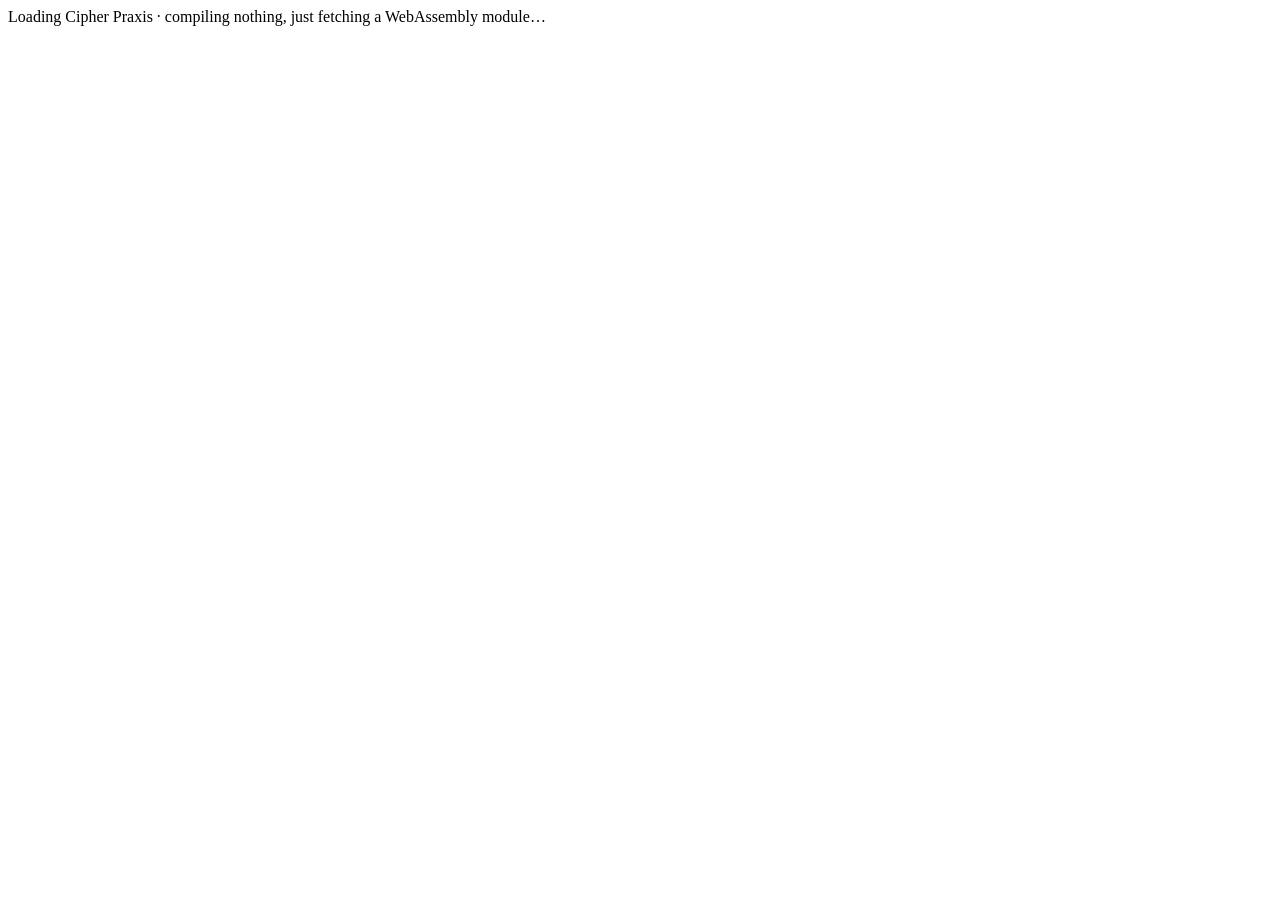
==== static/index.html @ 63809584 "feat(cryptography): initialize Cipher Praxis cryptography knowledge base" ====
<!doctype html>
<html lang="en">
<head>
  <meta charset="utf-8">
  <meta name="viewport" content="width=device-width, initial-scale=1">
  <meta name="color-scheme" content="light">
  <meta name="theme-color" content="#ffffff">
  <meta name="description" content="Cipher Praxis — A Dilate Cryptography Knowledge Base. Cipher models, algebra, cryptanalysis techniques, statistical instruments, solvers, validation protocols and WebAssembly labs.">
  <title>Cipher Praxis — A Dilate Cryptography Knowledge Base</title>
  <link rel="icon" type="image/svg+xml" href="/favicon.svg">
  <link rel="preconnect" href="https://fonts.googleapis.com">
  <link rel="preconnect" href="https://fonts.gstatic.com" crossorigin>
  <link rel="stylesheet" href="https://fonts.googleapis.com/css2?family=Geist:wght@400;500;600&family=Adamina&family=DM+Mono:wght@400;500&display=swap">
  <link rel="stylesheet" href="/styles.css">
  <link rel="modulepreload" href="/pkg/praxis.js">
</head>
<body>
  <div id="boot" class="boot" aria-live="polite">
    <div class="boot-mark" aria-hidden="true"></div>
    <div class="boot-text mono">Loading Cipher Praxis · compiling nothing, just fetching a WebAssembly module…</div>
    <noscript><p class="boot-noscript">Cipher Praxis runs entirely in your browser and needs JavaScript and WebAssembly enabled.</p></noscript>
  </div>
  <script type="module">
    import init from '/pkg/praxis.js';
    init().then(() => {
      const b = document.getElementById('boot');
      if (b) b.remove();
    }).catch((err) => {
      const t = document.querySelector('.boot-text');
      if (t) t.textContent = 'The WebAssembly module failed to load: ' + err;
      console.error(err);
    });
  </script>
</body>
</html>
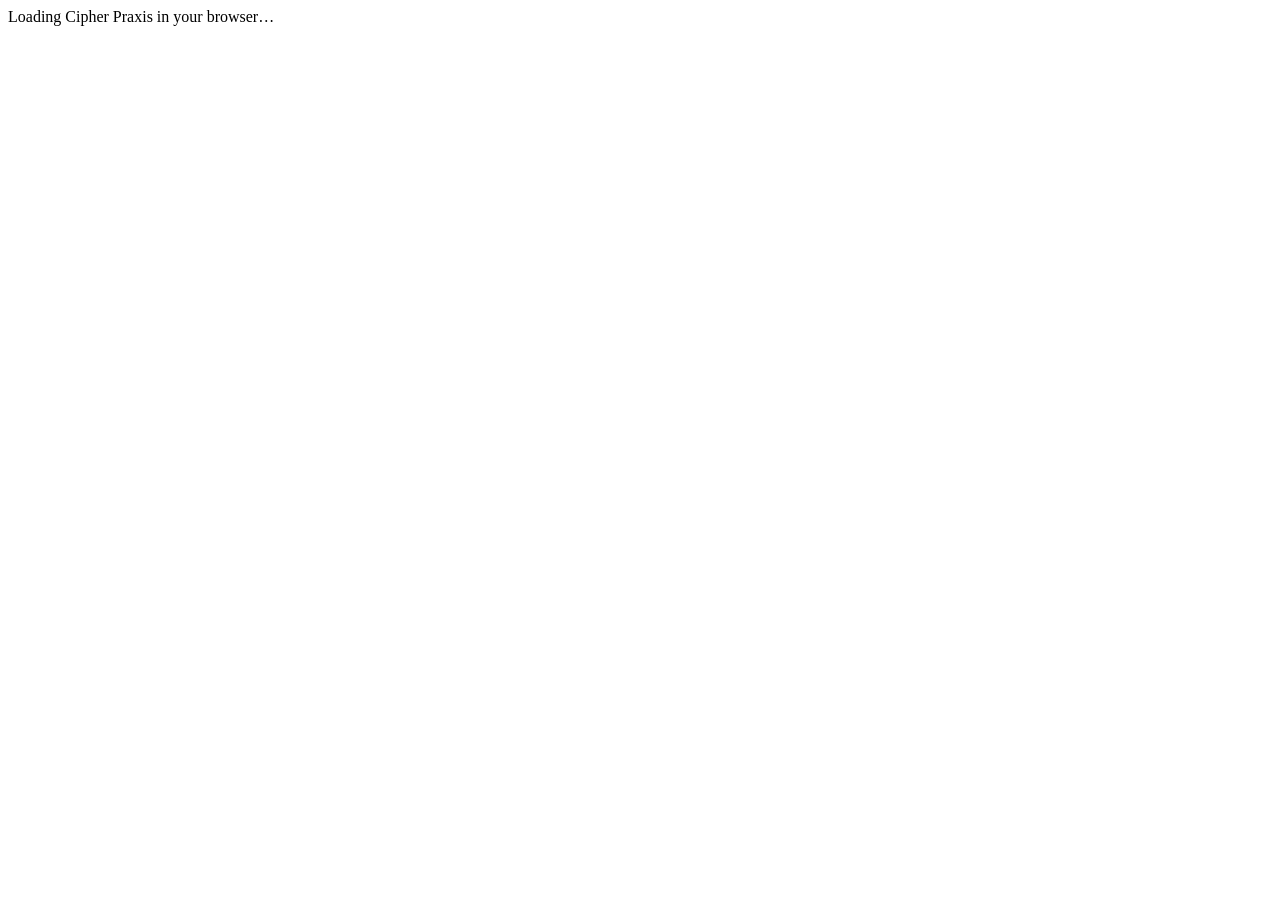
==== commit 2e63cfe5: "feat(crypto): browsable cryptography knowledge base" ====
--- a/static/index.html
+++ b/static/index.html
@@ -5,7 +5,7 @@
   <meta name="viewport" content="width=device-width, initial-scale=1">
   <meta name="color-scheme" content="light">
   <meta name="theme-color" content="#ffffff">
-  <meta name="description" content="Cipher Praxis — A Dilate Cryptography Knowledge Base. Cipher models, algebra, cryptanalysis techniques, statistical instruments, solvers, validation protocols and WebAssembly labs.">
+  <meta name="description" content="Cipher Praxis explains ciphers, cryptanalysis, statistics, solvers, checks, and browser-based labs.">
   <title>Cipher Praxis — A Dilate Cryptography Knowledge Base</title>
   <link rel="icon" type="image/svg+xml" href="/favicon.svg">
   <link rel="preconnect" href="https://fonts.googleapis.com">
@@ -17,8 +17,8 @@
 <body>
   <div id="boot" class="boot" aria-live="polite">
     <div class="boot-mark" aria-hidden="true"></div>
-    <div class="boot-text mono">Loading Cipher Praxis · compiling nothing, just fetching a WebAssembly module…</div>
-    <noscript><p class="boot-noscript">Cipher Praxis runs entirely in your browser and needs JavaScript and WebAssembly enabled.</p></noscript>
+    <div class="boot-text mono">Loading Cipher Praxis in your browser…</div>
+    <noscript><p class="boot-noscript">Turn on JavaScript and WebAssembly to use Cipher Praxis in your browser.</p></noscript>
   </div>
   <script type="module">
     import init from '/pkg/praxis.js';
@@ -27,7 +27,7 @@
       if (b) b.remove();
     }).catch((err) => {
       const t = document.querySelector('.boot-text');
-      if (t) t.textContent = 'The WebAssembly module failed to load: ' + err;
+      if (t) t.textContent = 'Cipher Praxis could not load: ' + err;
       console.error(err);
     });
   </script>
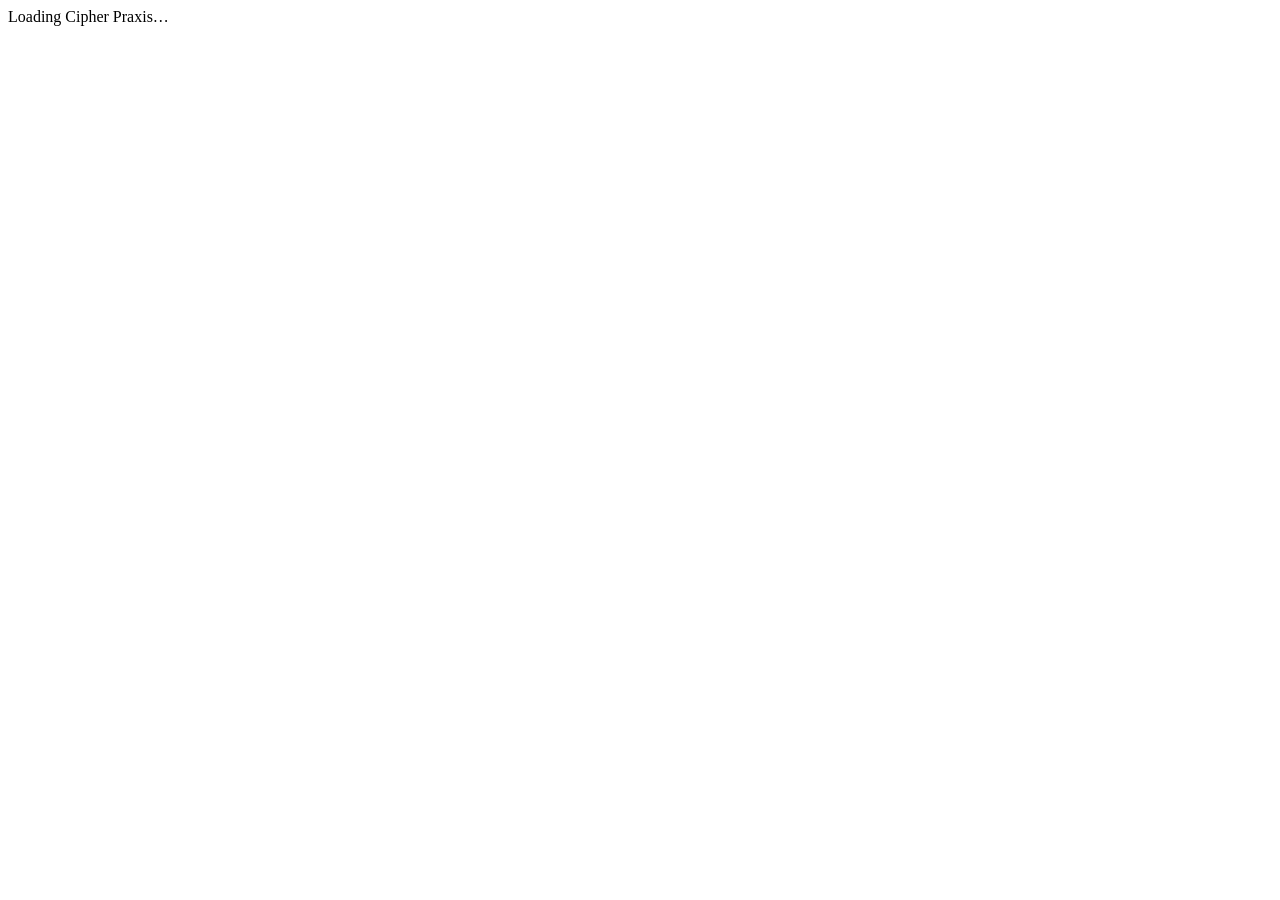
==== commit b13b6c75: "feat(ui): refine overview and integrate security illustration" ====
--- a/static/index.html
+++ b/static/index.html
@@ -5,8 +5,22 @@
   <meta name="viewport" content="width=device-width, initial-scale=1">
   <meta name="color-scheme" content="light">
   <meta name="theme-color" content="#ffffff">
-  <meta name="description" content="Cipher Praxis explains ciphers, cryptanalysis, statistics, solvers, checks, and browser-based labs.">
+  <meta name="description" content="Explore cryptography through clear definitions, optimized algorithms, worked examples, and interactive labs.">
   <title>Cipher Praxis — A Dilate Cryptography Knowledge Base</title>
+  <!-- Social share card (LinkedIn, X, Slack). One shell serves every route, so every link shows this card. -->
+  <meta property="og:type" content="website">
+  <meta property="og:site_name" content="Cipher Praxis">
+  <meta property="og:title" content="Cipher Praxis — A Dilate Cryptography Knowledge Base">
+  <meta property="og:description" content="Explore how ciphers protect information, how cryptanalysis tests their limits, and what the evidence supports.">
+  <meta property="og:image" content="https://praxis.dilate.co.ke/og.png">
+  <meta property="og:image:type" content="image/png">
+  <meta property="og:image:width" content="2400">
+  <meta property="og:image:height" content="1260">
+  <meta property="og:image:alt" content="Cipher Praxis. The science of keeping secrets. A geometric shield represents cryptographic security.">
+  <meta name="twitter:card" content="summary_large_image">
+  <meta name="twitter:title" content="Cipher Praxis — A Dilate Cryptography Knowledge Base">
+  <meta name="twitter:description" content="Explore how ciphers protect information, how cryptanalysis tests their limits, and what the evidence supports.">
+  <meta name="twitter:image" content="https://praxis.dilate.co.ke/og.png">
   <link rel="icon" type="image/svg+xml" href="/favicon.svg">
   <link rel="preconnect" href="https://fonts.googleapis.com">
   <link rel="preconnect" href="https://fonts.gstatic.com" crossorigin>
@@ -17,8 +31,8 @@
 <body>
   <div id="boot" class="boot" aria-live="polite">
     <div class="boot-mark" aria-hidden="true"></div>
-    <div class="boot-text mono">Loading Cipher Praxis in your browser…</div>
-    <noscript><p class="boot-noscript">Turn on JavaScript and WebAssembly to use Cipher Praxis in your browser.</p></noscript>
+    <div class="boot-text mono">Loading Cipher Praxis…</div>
+    <noscript><p class="boot-noscript">Turn on JavaScript and WebAssembly to use Cipher Praxis.</p></noscript>
   </div>
   <script type="module">
     import init from '/pkg/praxis.js';
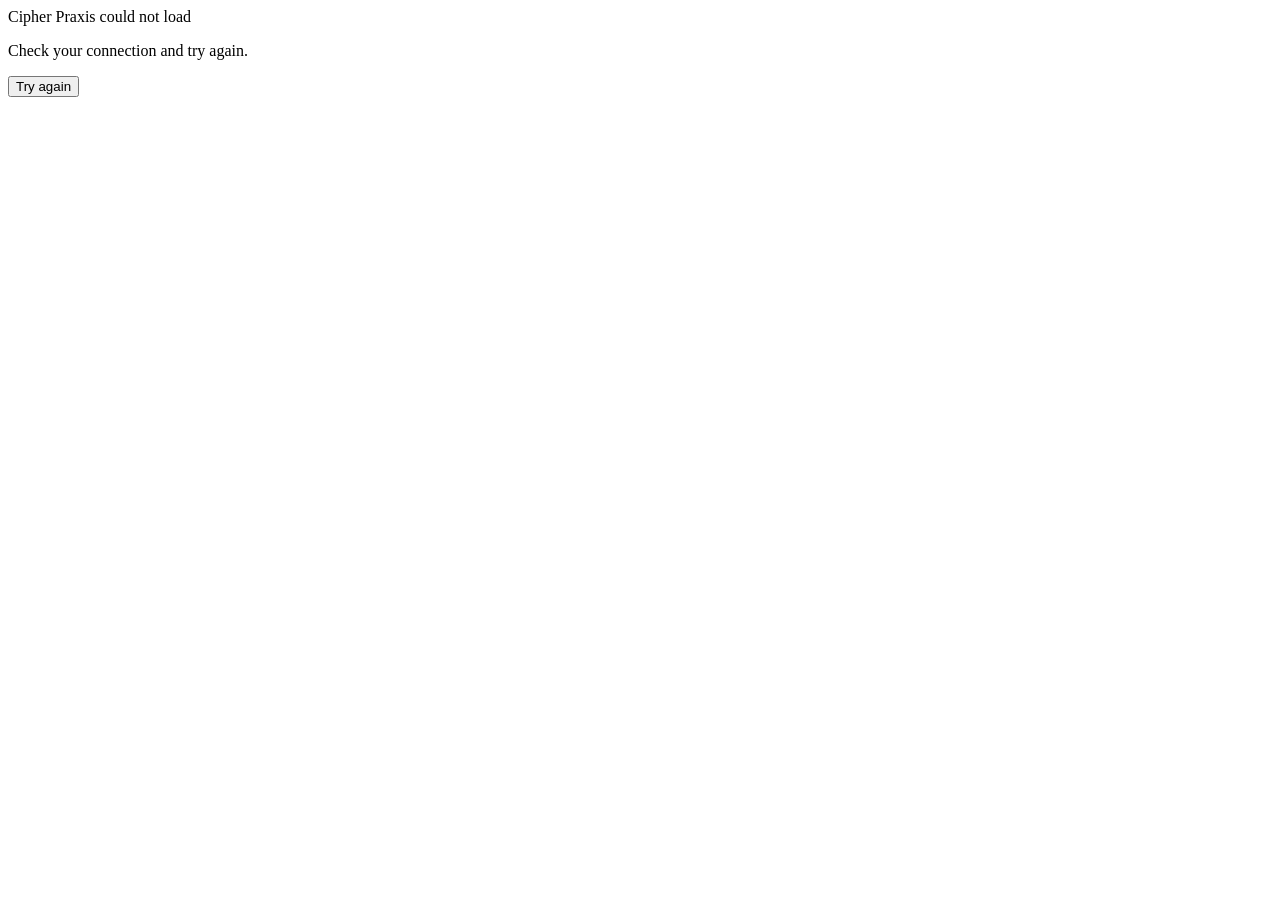
==== commit 83e6121c: "fix(web): prevent stale asset mixing and recover failed startup" ====
--- a/static/index.html
+++ b/static/index.html
@@ -16,7 +16,7 @@
   <meta property="og:image:type" content="image/png">
   <meta property="og:image:width" content="2400">
   <meta property="og:image:height" content="1260">
-  <meta property="og:image:alt" content="Cipher Praxis. The science of keeping secrets. A geometric shield represents cryptographic security.">
+  <meta property="og:image:alt" content="Cipher Praxis. The science of keeping secrets. A security shield connects through smaller locks to a message.">
   <meta name="twitter:card" content="summary_large_image">
   <meta name="twitter:title" content="Cipher Praxis — A Dilate Cryptography Knowledge Base">
   <meta name="twitter:description" content="Explore how ciphers protect information, how cryptanalysis tests their limits, and what the evidence supports.">
@@ -32,18 +32,61 @@
   <div id="boot" class="boot" aria-live="polite">
     <div class="boot-mark" aria-hidden="true"></div>
     <div class="boot-text mono">Loading Cipher Praxis…</div>
+    <p class="boot-note" hidden></p>
+    <button class="btn boot-retry" type="button" hidden>Try again</button>
     <noscript><p class="boot-noscript">Turn on JavaScript and WebAssembly to use Cipher Praxis.</p></noscript>
   </div>
   <script type="module">
-    import init from '/pkg/praxis.js';
-    init().then(() => {
-      const b = document.getElementById('boot');
-      if (b) b.remove();
-    }).catch((err) => {
-      const t = document.querySelector('.boot-text');
-      if (t) t.textContent = 'Cipher Praxis could not load: ' + err;
-      console.error(err);
-    });
+    const boot = document.getElementById('boot');
+    const text = boot.querySelector('.boot-text');
+    const note = boot.querySelector('.boot-note');
+    const retry = boot.querySelector('.boot-retry');
+    let initialized = false;
+
+    retry.addEventListener('click', () => window.location.reload());
+
+    function showFailure() {
+      clearTimeout(slowLoad);
+      boot.classList.add('boot-failed');
+      text.textContent = 'Cipher Praxis could not load';
+      note.textContent = 'Check your connection and try again.';
+      note.hidden = false;
+      retry.hidden = false;
+    }
+
+    // Routes render asynchronously, after init() can resolve. Keep the loading screen
+    // and error handlers until the first page actually mounts, including deep links.
+    function finishWhenReady() {
+      if (!initialized || !document.querySelector('#main h1')) return;
+      clearTimeout(slowLoad);
+      observer.disconnect();
+      window.removeEventListener('error', showFailure);
+      window.removeEventListener('unhandledrejection', showFailure);
+      boot.remove();
+    }
+
+    const observer = new MutationObserver(finishWhenReady);
+    observer.observe(document.body, { childList: true, subtree: true });
+    window.addEventListener('error', showFailure);
+    window.addEventListener('unhandledrejection', showFailure);
+    const slowLoad = setTimeout(() => {
+      text.textContent = 'Still loading Cipher Praxis…';
+      note.textContent = 'Loading is taking longer than expected. You can wait or try again.';
+      note.hidden = false;
+      retry.hidden = false;
+    }, 15000);
+
+    try {
+      // Dynamic import lets the same recovery UI handle a failed module download.
+      // The build fingerprints both URLs, so a cached WASM file cannot cross releases.
+      const { default: init } = await import('/pkg/praxis.js');
+      await init({ module_or_path: '/pkg/praxis_bg.wasm' });
+      initialized = true;
+      finishWhenReady();
+    } catch (err) {
+      showFailure();
+      console.error('Cipher Praxis startup failed', err);
+    }
   </script>
 </body>
 </html>
